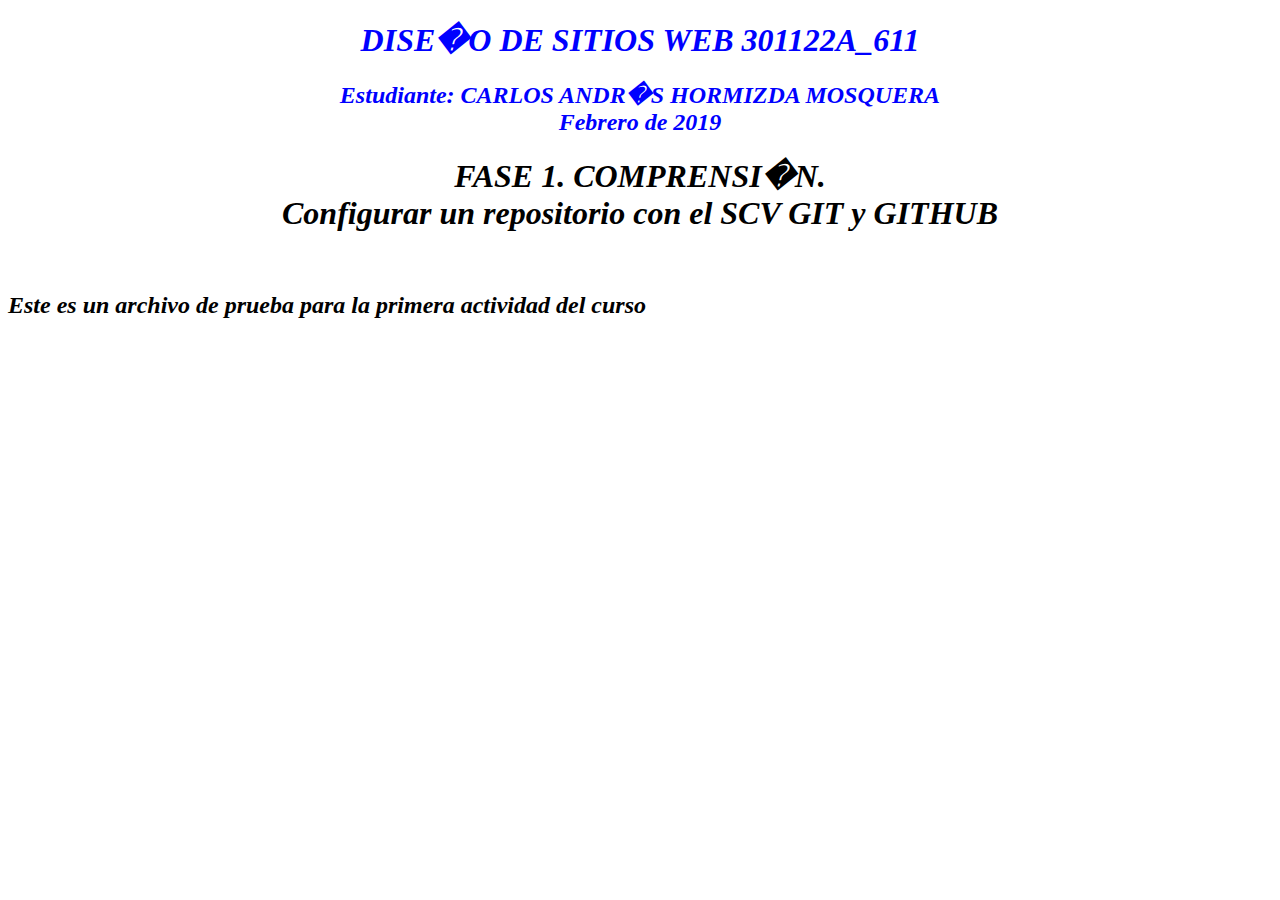
==== index.html @ 578aaa93 "Update index.html" ====
<!DOCTYPE html>

<html lang="es" class"no-js">

<head>
	<meta charset="UTF-8">
<title>Prueba</title>
</head>

<body>
<h1 align = "center">
	<font color = "blue" face = "Calibri">
		<i>DISE�O DE SITIOS WEB 301122A_611</i>
	</font>
</h1>
<h2 align = "center">
	<font color = "blue" face = "Calibri">
		<i>Estudiante: CARLOS ANDR�S HORMIZDA MOSQUERA</i>
		<br>
		<i>Febrero de 2019</i>
	</font>
</h2>
<h1 align = "center"><i>FASE 1. COMPRENSI�N.</i>
	<br>
	<i>Configurar un repositorio con el SCV GIT y GITHUB</i>
</h1>
<br>
<h2><i>Este es un archivo de prueba para la primera actividad del curso </i></h2>
</body>

</html>
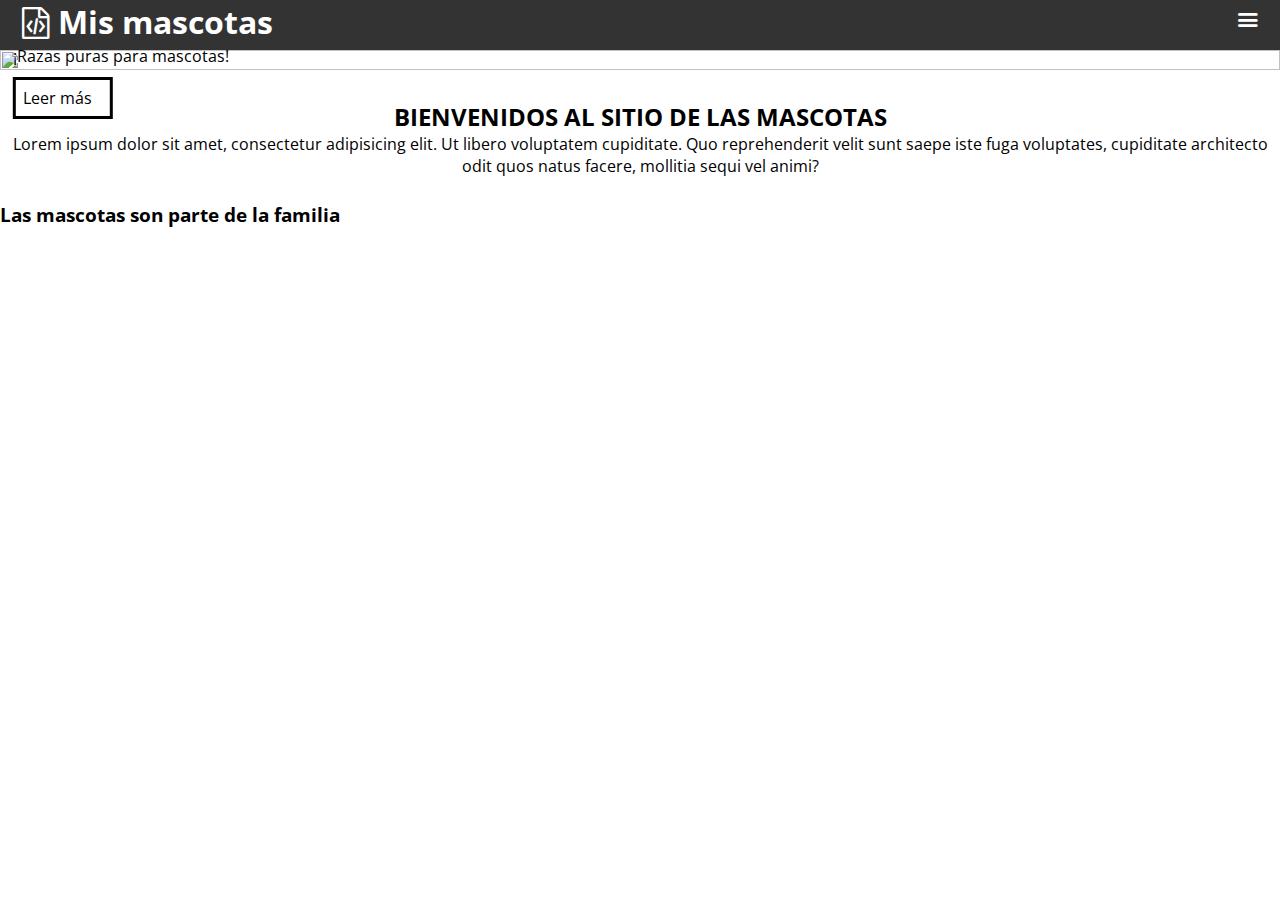
==== commit 7d4de0d1: "Creacion Pagina Ejemplo" ====
--- a/index.html
+++ b/index.html
@@ -1,31 +1,64 @@
 <!DOCTYPE html>
-
-<html lang="es" class"no-js">
-
+<html lang="es">
 <head>
 	<meta charset="UTF-8">
-<title>Prueba</title>
+	<!--El meta="viewport permite responsive-->
+	<meta name="viewport" content="width=device-width, user-scalable=no, initial-scale=1, maximum-scale=1, minimum-scale=1">
+	<meta description="Curso UNAD Introducción al Desarrollo de Software">
+	<link rel="stylesheet" type="text/css" href="css/fontello.css">
+	<link rel="stylesheet" type="text/css" href="css/estilos.css">
+	<title>Introducción al desarrollo de software</title>
 </head>
-
 <body>
-<h1 align = "center">
-	<font color = "blue" face = "Calibri">
-		<i>DISE�O DE SITIOS WEB 301122A_611</i>
-	</font>
-</h1>
-<h2 align = "center">
-	<font color = "blue" face = "Calibri">
-		<i>Estudiante: CARLOS ANDR�S HORMIZDA MOSQUERA</i>
-		<br>
-		<i>Febrero de 2019</i>
-	</font>
-</h2>
-<h1 align = "center"><i>FASE 1. COMPRENSI�N.</i>
-	<br>
-	<i>Configurar un repositorio con el SCV GIT y GITHUB</i>
-</h1>
-<br>
-<h2><i>Este es un archivo de prueba para la primera actividad del curso </i></h2>
+	<header>
+		<div class="contenedor">
+			<h1 class="icon-file-code">Mis mascotas</h1>
+			<input type="checkbox" id="menu-bar">
+			<label class="icon-menu" for="menu-bar"></label>
+			<nav class="menu">
+				<a href="#">Inicio</a>
+				<a href="#">Mascotas</a>
+				<a href="#">Blog</a>
+				<a href="#">Contacto</a>	
+			</nav>
+		</div>
+	</header>
+	<main>
+		<section id="banner">
+			<img src="img/software2.jpg">
+			<div class="contenedor">
+				<h2>Mundo de las mascotas</h2>
+				<p>¡Razas puras para mascotas!</p>
+				<a href="#">Leer más</a>
+			</div>
+		</section>
+		<section id="bienvenidos">
+			<h2>BIENVENIDOS AL SITIO DE LAS MASCOTAS</h2>
+			<p>Lorem ipsum dolor sit amet, consectetur adipisicing elit. Ut libero voluptatem cupiditate. Quo reprehenderit velit sunt saepe iste fuga voluptates, cupiditate architecto odit quos natus facere, mollitia sequi vel animi?</p>
+		</section>
+		<section id="info">
+			<h3>Las mascotas son parte de la familia</h3>
+			<div class="contenedor">
+				<div class="info-mascotas">
+					<img src="" alt="">
+					<h4></h4>
+				</div>
+				<div class="info-mascotas">
+					<img src="" alt="">
+					<h4></h4>
+				</div>
+				<div class="info-mascotas">
+					<img src="" alt="">
+					<h4></h4>
+				</div>
+				<div class="info-mascotas">
+					<img src="" alt="">
+					<h4></h4>
+				</div>
+			</div>
+			
+		</section>
+	</main>
+	
 </body>
-
-</html>
+</html>--- a/css/fontello.css
+++ b/css/fontello.css
@@ -0,0 +1,64 @@
+@font-face {
+  font-family: 'fontello';
+  src: url('../font/fontello.eot?72167613');
+  src: url('../font/fontello.eot?72167613#iefix') format('embedded-opentype'),
+       url('../font/fontello.woff2?72167613') format('woff2'),
+       url('../font/fontello.woff?72167613') format('woff'),
+       url('../font/fontello.ttf?72167613') format('truetype'),
+       url('../font/fontello.svg?72167613#fontello') format('svg');
+  font-weight: normal;
+  font-style: normal;
+}
+/* Chrome hack: SVG is rendered more smooth in Windozze. 100% magic, uncomment if you need it. */
+/* Note, that will break hinting! In other OS-es font will be not as sharp as it could be */
+/*
+@media screen and (-webkit-min-device-pixel-ratio:0) {
+  @font-face {
+    font-family: 'fontello';
+    src: url('../font/fontello.svg?72167613#fontello') format('svg');
+  }
+}
+*/
+ 
+ [class^="icon-"]:before, [class*=" icon-"]:before {
+  font-family: "fontello";
+  font-style: normal;
+  font-weight: normal;
+  speak: none;
+ 
+  display: inline-block;
+  text-decoration: inherit;
+  width: 1em;
+  margin-right: .2em;
+  text-align: center;
+  /* opacity: .8; */
+ 
+  /* For safety - reset parent styles, that can break glyph codes*/
+  font-variant: normal;
+  text-transform: none;
+ 
+  /* fix buttons height, for twitter bootstrap */
+  line-height: 1em;
+ 
+  /* Animation center compensation - margins should be symmetric */
+  /* remove if not needed */
+  margin-left: .2em;
+ 
+  /* you can be more comfortable with increased icons size */
+  /* font-size: 120%; */
+ 
+  /* Font smoothing. That was taken from TWBS */
+  -webkit-font-smoothing: antialiased;
+  -moz-osx-font-smoothing: grayscale;
+ 
+  /* Uncomment for 3D effect */
+  /* text-shadow: 1px 1px 1px rgba(127, 127, 127, 0.3); */
+}
+ 
+.icon-menu:before { content: '\e800'; } /* '' */
+.icon-pinterest-circled:before { content: '\f0d2'; } /* '' */
+.icon-gplus:before { content: '\f0d5'; } /* '' */
+.icon-instagram:before { content: '\f16d'; } /* '' */
+.icon-file-code:before { content: '\f1c9'; } /* '' */
+.icon-twitter-squared:before { content: '\f304'; } /* '' */
+.icon-facebook-squared:before { content: '\f308'; } /* '' */--- a/css/estilos.css
+++ b/css/estilos.css
@@ -0,0 +1,45 @@
+@import url('https://fonts.googleapis.com/css?family=Open+Sans');
+@import url(menu.css);
+@import url(banner.css);
+*{
+	margin: 0px;
+	padding: 0px;
+	box-sizing: border-box;
+}
+
+
+body{
+	font-family: 'Open Sans', sans-serif;
+}
+
+header{
+	width: 100%;
+	height: 50px;
+	background: #333;
+	color: #FFF;
+	position: fixed;
+	top: 0;
+	left: 0;
+	z-index: 100;
+}
+.contenedor{
+	width: 98%;
+	margin: auto;
+}
+
+h1{
+	float: left;
+}
+
+head .contenedor{
+	display: table;
+}
+
+section{
+	width: 100%;
+	margin-bottom: 25px;
+}
+
+#bienvenidos{
+	text-align: center;
+}